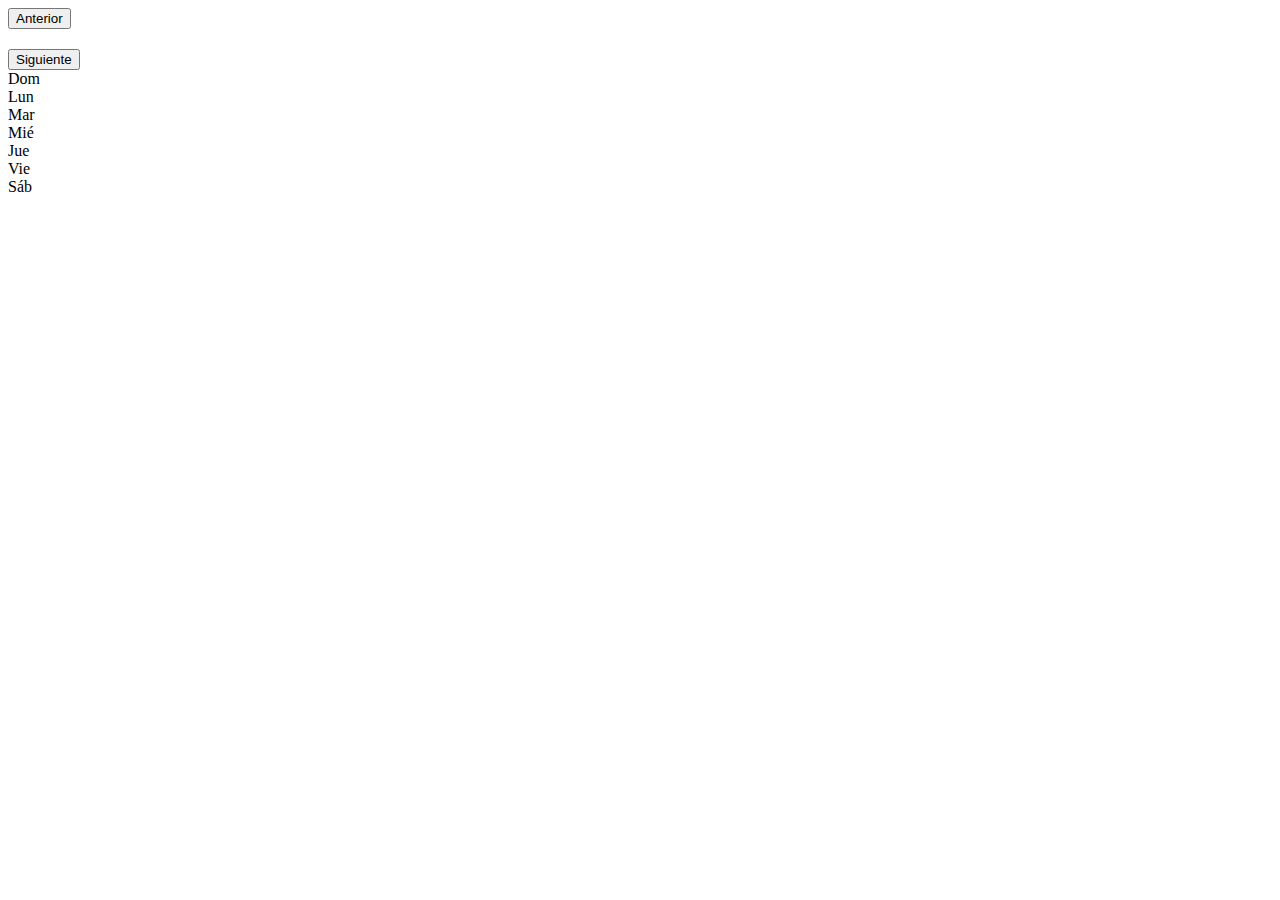
==== index.html @ 72f33170 "Actualizar 1" ====
<!DOCTYPE html>
<html lang="es">
<head>
    <meta charset="UTF-8">
    <meta name="viewport" content="width=device-width, initial-scale=1.0">
    <title>Calendario Básico</title>
    <link href="styles.css" rel="stylesheet">
</head>
<body>
    <div class="calendar-container">
        <div class="calendar-header">
            <button id="prevMonth">Anterior</button>
            <h2 id="monthYear"></h2>
            <button id="nextMonth">Siguiente</button>
        </div>
        <div class="calendar-grid">
            <div class="day-name">Dom</div>
            <div class="day-name">Lun</div>
            <div class="day-name">Mar</div>
            <div class="day-name">Mié</div>
            <div class="day-name">Jue</div>
            <div class="day-name">Vie</div>
            <div class="day-name">Sáb</div>
            <div id="calendarDays" class="calendar-days"></div>
        </div>
    </div>

    <script src="script.js"></script>
</body>
</html>
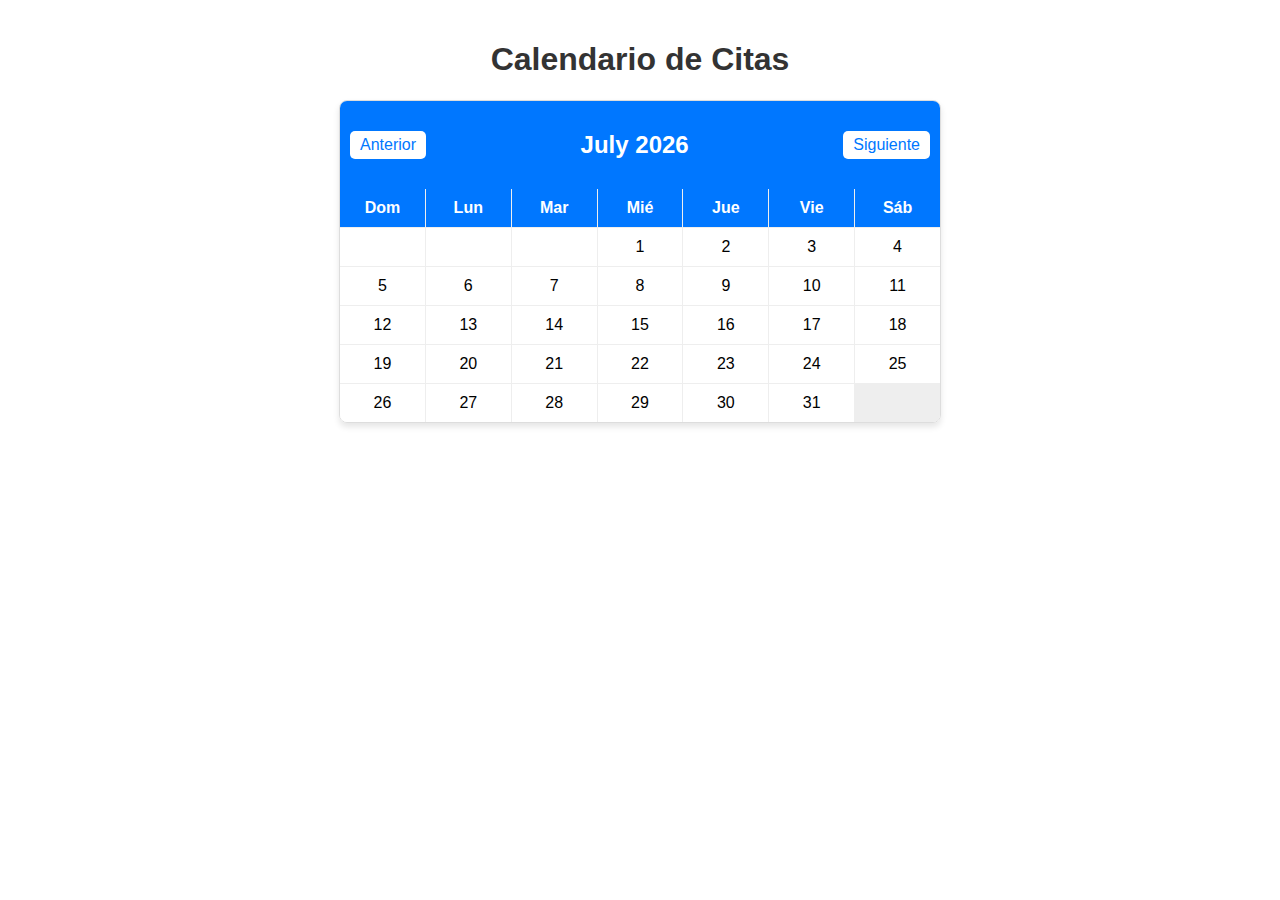
==== commit 4f379cfe: "Add files via upload" ====
--- a/index.html
+++ b/index.html
@@ -1,30 +1,31 @@
-<!DOCTYPE html>
-<html lang="es">
-<head>
-    <meta charset="UTF-8">
-    <meta name="viewport" content="width=device-width, initial-scale=1.0">
-    <title>Calendario Básico</title>
-    <link href="styles.css" rel="stylesheet">
-</head>
-<body>
-    <div class="calendar-container">
-        <div class="calendar-header">
-            <button id="prevMonth">Anterior</button>
-            <h2 id="monthYear"></h2>
-            <button id="nextMonth">Siguiente</button>
-        </div>
-        <div class="calendar-grid">
-            <div class="day-name">Dom</div>
-            <div class="day-name">Lun</div>
-            <div class="day-name">Mar</div>
-            <div class="day-name">Mié</div>
-            <div class="day-name">Jue</div>
-            <div class="day-name">Vie</div>
-            <div class="day-name">Sáb</div>
-            <div id="calendarDays" class="calendar-days"></div>
-        </div>
-    </div>
-
-    <script src="script.js"></script>
-</body>
-</html>
+<!DOCTYPE html>
+<html lang="es">
+<head>
+    <meta charset="UTF-8">
+    <meta name="viewport" content="width=device-width, initial-scale=1.0">
+    <title>Agenda de Citas</title>
+    <link href="styles.css" rel="stylesheet"> <!-- Enlace al archivo de estilos -->
+</head>
+<body>
+    <h1>Calendario de Citas</h1>
+    <div id="calendar-container">
+        <div id="calendar-header">
+            <button id="prev-month">Anterior</button>
+            <h2 id="current-month-year"></h2>
+            <button id="next-month">Siguiente</button>
+        </div>
+        <div id="calendar-grid">
+            <!-- Fila para las etiquetas de los días -->
+            <div class="day-label">Dom</div>
+            <div class="day-label">Lun</div>
+            <div class="day-label">Mar</div>
+            <div class="day-label">Mié</div>
+            <div class="day-label">Jue</div>
+            <div class="day-label">Vie</div>
+            <div class="day-label">Sáb</div>
+        </div>
+    </div>
+
+    <script src="script.js"></script> <!-- Enlace al archivo de script -->
+</body>
+</html>
--- a/styles.css
+++ b/styles.css
@@ -0,0 +1,149 @@
+/* Estilos básicos para el calendario */
+body {
+    font-family: Arial, sans-serif;
+    display: flex;
+    flex-direction: column;
+    align-items: center;
+    margin: 0;
+    padding: 20px;
+}
+
+h1 {
+    color: #333;
+    text-align: center;
+}
+
+#calendar-container {
+    width: 100%;
+    max-width: 600px;
+    border: 1px solid #ddd;
+    border-radius: 8px;
+    overflow: hidden;
+    box-shadow: 0px 4px 6px rgba(0, 0, 0, 0.1);
+}
+
+#calendar-header {
+    display: flex;
+    justify-content: space-between;
+    align-items: center;
+    background-color: #0077ff;
+    color: white;
+    padding: 10px;
+}
+
+#calendar-header button {
+    background-color: white;
+    color: #0077ff;
+    border: none;
+    padding: 5px 10px;
+    font-size: 1rem;
+    cursor: pointer;
+    border-radius: 5px;
+    transition: background-color 0.3s ease;
+}
+
+#calendar-header button:hover {
+    background-color: #f0f0f0;
+}
+
+#calendar-grid {
+    display: grid;
+    grid-template-columns: repeat(7, 1fr);
+    gap: 1px;
+    background-color: #eee;
+}
+
+/* Estilos para las etiquetas de los días */
+.day-label {
+    background-color: #0077ff;
+    color: white;
+    padding: 10px;
+    text-align: center;
+    font-weight: bold;
+}
+
+#calendar-grid div:not(.day-label) {
+    background-color: #fff;
+    padding: 10px;
+    text-align: center;
+    cursor: pointer;
+}
+
+#calendar-grid div:not(.day-label):hover {
+    background-color: #f0f0f0;
+}
+
+/* Estilos para la página de horas */
+#day-container {
+    width: 100%;
+    max-width: 600px;
+    margin: 20px auto;
+    padding: 10px;
+    border: 1px solid #ddd;
+    border-radius: 8px;
+    background-color: #f9f9f9;
+}
+
+#selected-date {
+    text-align: center;
+    color: #0077ff;
+    margin-bottom: 15px;
+}
+
+#hours-list {
+    display: grid;
+    grid-template-columns: repeat(4, 1fr);
+    gap: 10px;
+}
+
+.hour-slot {
+    padding: 10px;
+    text-align: center;
+    background-color: #0077ff;
+    color: white;
+    cursor: pointer;
+    border-radius: 5px;
+    transition: background-color 0.3s ease;
+}
+
+.hour-slot:hover {
+    background-color: #005bb5;
+}
+
+.hour-slot.booked {
+    background-color: #ccc;
+    cursor: not-allowed;
+}
+
+
+/* Estilos Responsive */
+@media (max-width: 768px) {
+    #calendar-header {
+        flex-direction: column;
+    }
+
+    #calendar-header button {
+        width: 100%;
+        margin-bottom: 5px;
+    }
+
+    #calendar-grid div:not(.day-label) {
+        padding: 8px;
+        font-size: 0.9rem;
+    }
+}
+
+@media (max-width: 480px) {
+    #calendar-grid {
+        grid-template-columns: repeat(4, 1fr); /* Ajusta para pantallas muy pequeñas */
+    }
+
+    #calendar-header h2 {
+        font-size: 1.2rem;
+    }
+
+    #calendar-grid div:not(.day-label) {
+        padding: 6px;
+        font-size: 0.8rem;
+    }
+}
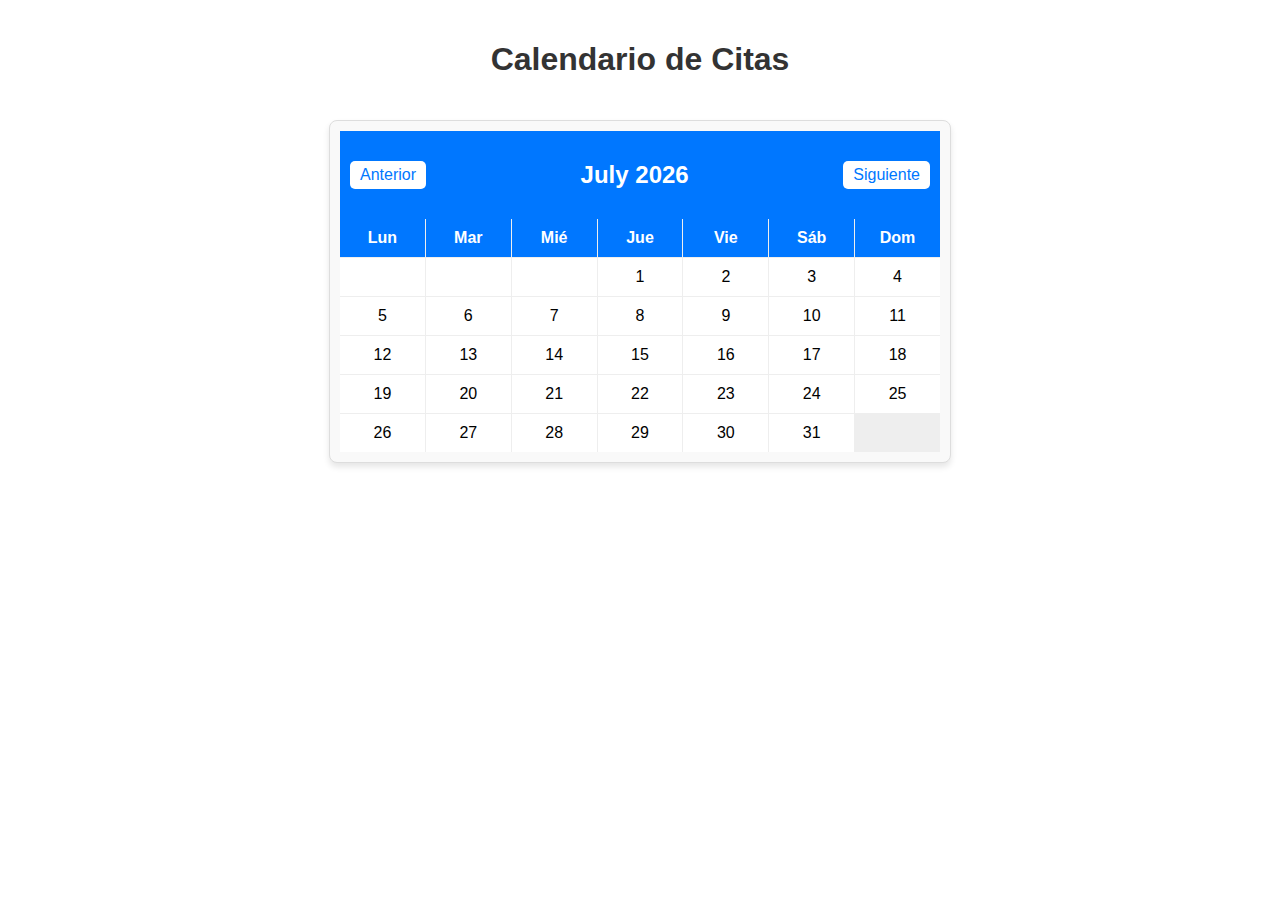
==== commit 3ce9450f: "Update index.html" ====
--- a/index.html
+++ b/index.html
@@ -16,13 +16,13 @@
         </div>
         <div id="calendar-grid">
             <!-- Fila para las etiquetas de los días -->
-            <div class="day-label">Dom</div>
             <div class="day-label">Lun</div>
             <div class="day-label">Mar</div>
             <div class="day-label">Mié</div>
             <div class="day-label">Jue</div>
             <div class="day-label">Vie</div>
             <div class="day-label">Sáb</div>
+            <div class="day-label">Dom</div>
         </div>
     </div>
 
--- a/styles.css
+++ b/styles.css
@@ -1,4 +1,4 @@
-/* Estilos básicos para el calendario */
+/* Estilos básicos */
 body {
     font-family: Arial, sans-serif;
     display: flex;
@@ -13,15 +13,18 @@
     text-align: center;
 }
 
-#calendar-container {
+#calendar-container, #day-container {
     width: 100%;
     max-width: 600px;
+    margin: 20px auto;
+    padding: 10px;
     border: 1px solid #ddd;
     border-radius: 8px;
-    overflow: hidden;
+    background-color: #f9f9f9;
     box-shadow: 0px 4px 6px rgba(0, 0, 0, 0.1);
 }
 
+/* Estilos del calendario */
 #calendar-header {
     display: flex;
     justify-content: space-between;
@@ -48,12 +51,11 @@
 
 #calendar-grid {
     display: grid;
-    grid-template-columns: repeat(7, 1fr);
+    grid-template-columns: repeat(7, 1fr); /* Siempre 7 columnas para vista mensual */
     gap: 1px;
     background-color: #eee;
 }
 
-/* Estilos para las etiquetas de los días */
 .day-label {
     background-color: #0077ff;
     color: white;
@@ -62,37 +64,29 @@
     font-weight: bold;
 }
 
-#calendar-grid div:not(.day-label) {
+.day-cell {
     background-color: #fff;
     padding: 10px;
     text-align: center;
     cursor: pointer;
+    transition: background-color 0.3s ease;
 }
 
-#calendar-grid div:not(.day-label):hover {
+.day-cell:hover {
     background-color: #f0f0f0;
 }
 
-/* Estilos para la página de horas */
-#day-container {
-    width: 100%;
-    max-width: 600px;
-    margin: 20px auto;
-    padding: 10px;
-    border: 1px solid #ddd;
-    border-radius: 8px;
-    background-color: #f9f9f9;
-}
-
+/* Estilos de horas */
 #selected-date {
     text-align: center;
     color: #0077ff;
     margin-bottom: 15px;
+    font-size: 1.2rem;
 }
 
 #hours-list {
     display: grid;
-    grid-template-columns: repeat(4, 1fr);
+    grid-template-columns: repeat(4, 1fr); /* Inicialmente 4 columnas para la vista de horas */
     gap: 10px;
 }
 
@@ -115,35 +109,48 @@
     cursor: not-allowed;
 }
 
-
-/* Estilos Responsive */
+/* Responsividad */
 @media (max-width: 768px) {
     #calendar-header {
         flex-direction: column;
     }
-
     #calendar-header button {
         width: 100%;
         margin-bottom: 5px;
     }
-
-    #calendar-grid div:not(.day-label) {
-        padding: 8px;
+    .day-cell, .day-label {
+        padding: 8px; /* Reducir padding en dispositivos medianos */
         font-size: 0.9rem;
+    }
+    #hours-list {
+        grid-template-columns: repeat(2, 1fr); /* Cambiar a 2 columnas en vista de horas */
     }
 }
 
 @media (max-width: 480px) {
+
     #calendar-grid {
-        grid-template-columns: repeat(4, 1fr); /* Ajusta para pantallas muy pequeñas */
+        display: grid;
+        grid-template-columns: repeat(7, 1fr); /* Siempre 7 columnas para vista mensual */
+        gap: 1px;
+        background-color: #eee;
     }
 
     #calendar-header h2 {
         font-size: 1.2rem;
     }
-
-    #calendar-grid div:not(.day-label) {
-        padding: 6px;
+    .day-cell, .day-label {
+        padding: 6px; /* Aún más pequeño para dispositivos móviles */
         font-size: 0.8rem;
     }
+    #hours-list {
+        grid-template-columns: 1fr; /* Cambiar a una columna en vista de horas para móviles */
+    }
+    .hour-slot {
+        padding: 8px;
+        font-size: 0.9rem;
+    }
+    #selected-date {
+        font-size: 1rem;
+    }
 }
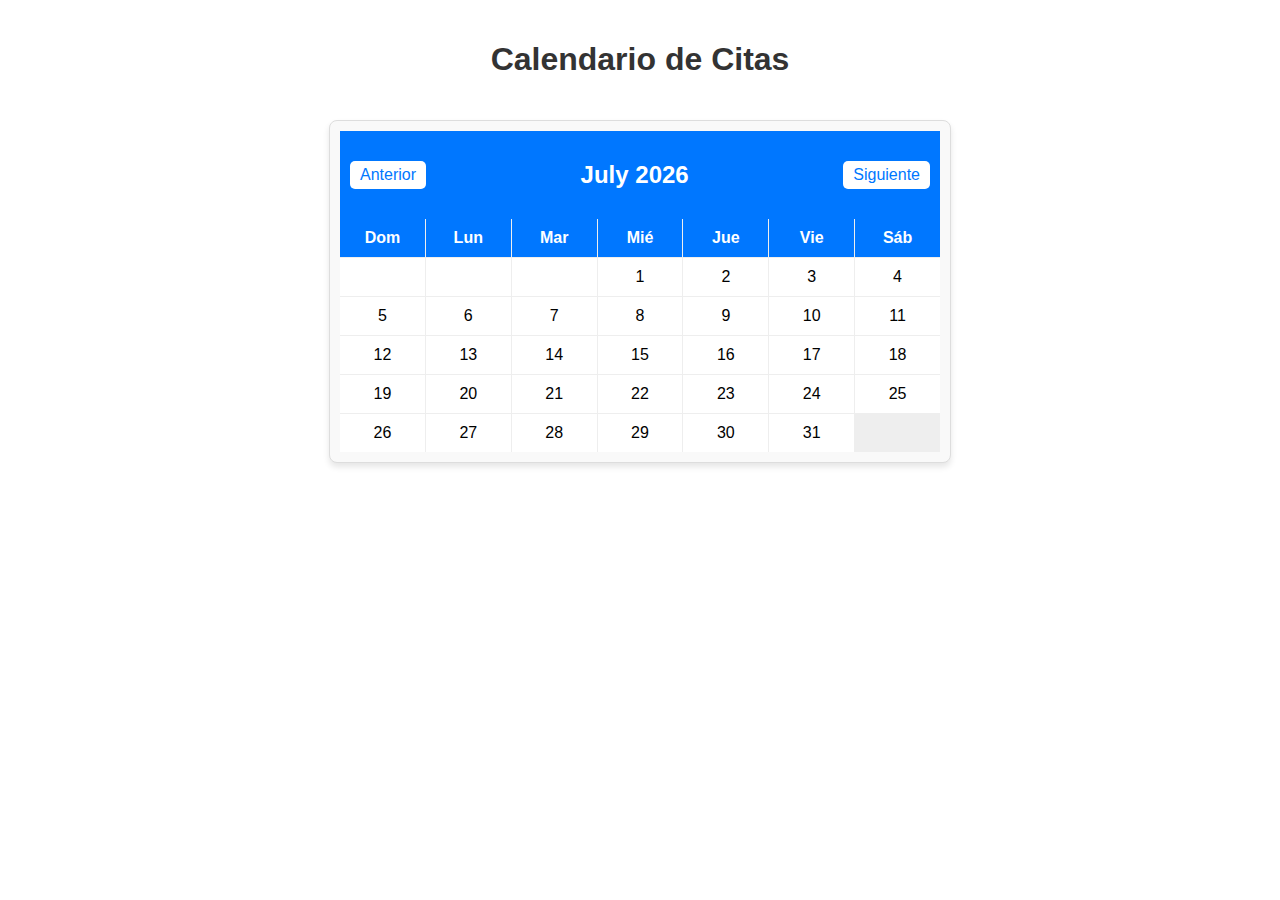
==== commit 22d83761: "Add files via upload" ====
--- a/index.html
+++ b/index.html
@@ -16,13 +16,13 @@
         </div>
         <div id="calendar-grid">
             <!-- Fila para las etiquetas de los días -->
+            <div class="day-label">Dom</div>
             <div class="day-label">Lun</div>
             <div class="day-label">Mar</div>
             <div class="day-label">Mié</div>
             <div class="day-label">Jue</div>
             <div class="day-label">Vie</div>
             <div class="day-label">Sáb</div>
-            <div class="day-label">Dom</div>
         </div>
     </div>
 
--- a/styles.css
+++ b/styles.css
@@ -111,6 +111,14 @@
 
 /* Responsividad */
 @media (max-width: 768px) {
+
+    #calendar-grid {
+        display: grid;
+        grid-template-columns: repeat(7, 1fr); /* Siempre 7 columnas para vista mensual */
+        gap: 1px;
+        background-color: #eee;
+    }
+
     #calendar-header {
         flex-direction: column;
     }
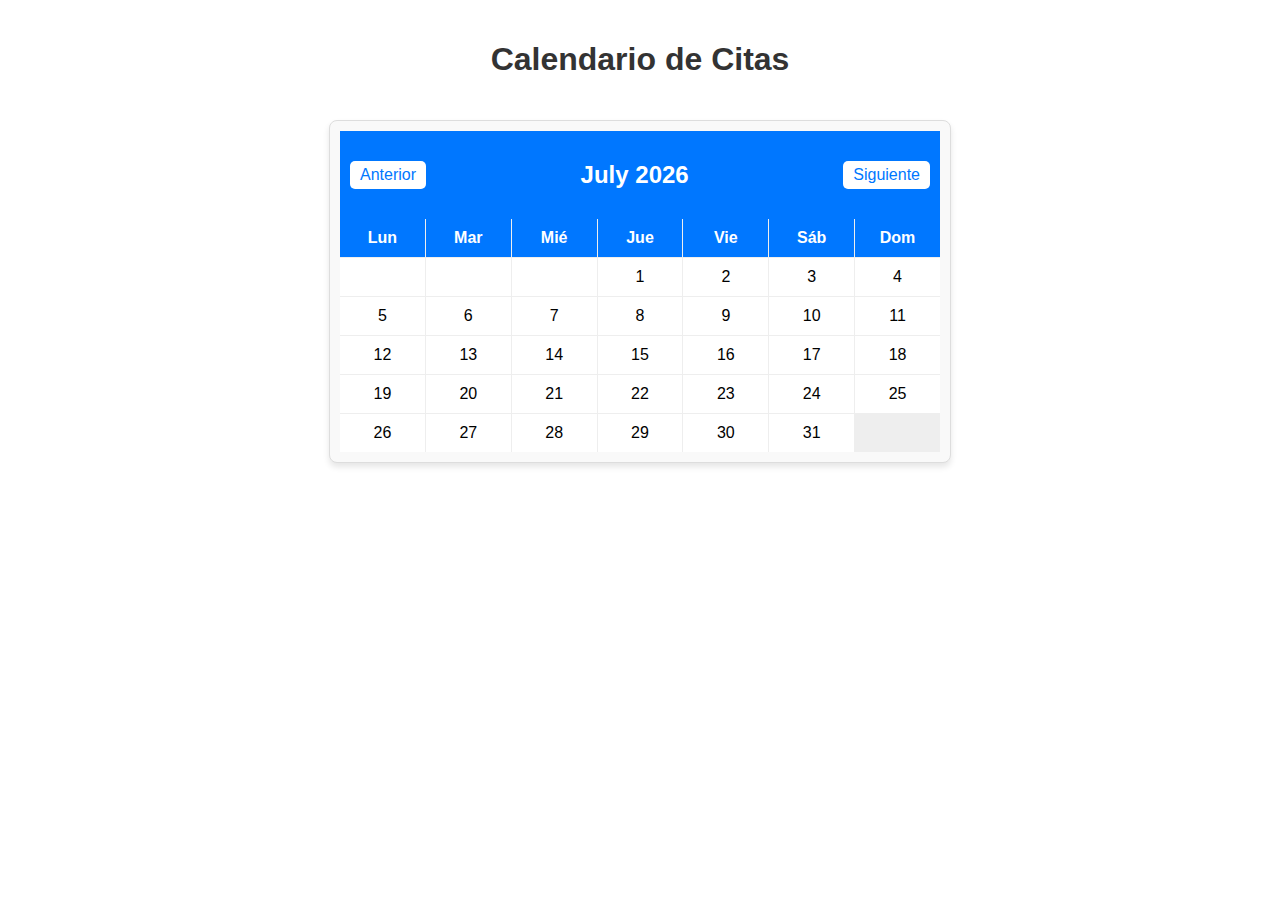
==== commit 09008cb5: "Add files via upload" ====
--- a/index.html
+++ b/index.html
@@ -16,13 +16,13 @@
         </div>
         <div id="calendar-grid">
             <!-- Fila para las etiquetas de los días -->
-            <div class="day-label">Dom</div>
             <div class="day-label">Lun</div>
             <div class="day-label">Mar</div>
             <div class="day-label">Mié</div>
             <div class="day-label">Jue</div>
             <div class="day-label">Vie</div>
             <div class="day-label">Sáb</div>
+            <div class="day-label">Dom</div>
         </div>
     </div>
 
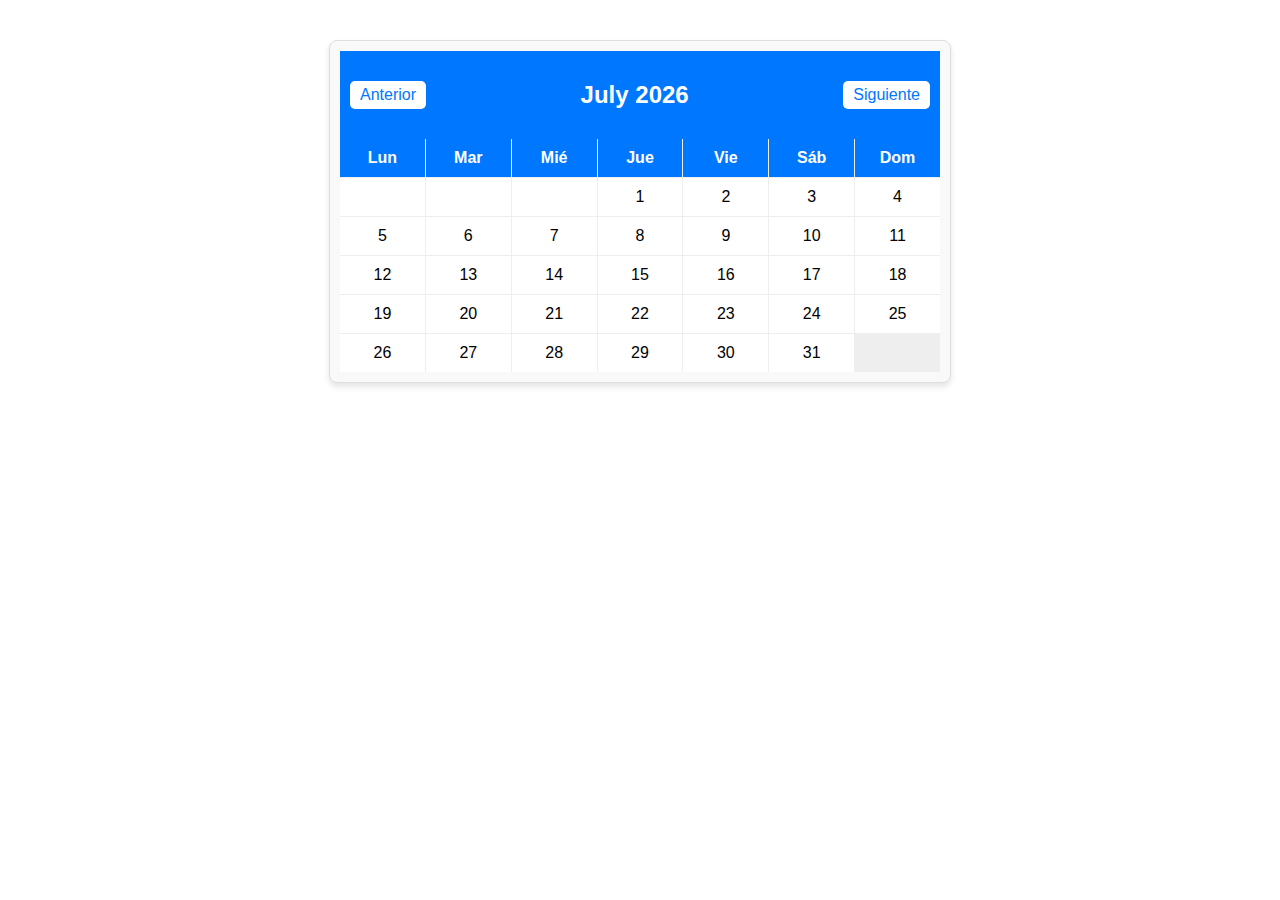
==== commit 0207569d: "Add files via upload" ====
--- a/index.html
+++ b/index.html
@@ -3,11 +3,10 @@
 <head>
     <meta charset="UTF-8">
     <meta name="viewport" content="width=device-width, initial-scale=1.0">
-    <title>Agenda de Citas</title>
+    <title>Cuaditch</title>
     <link href="styles.css" rel="stylesheet"> <!-- Enlace al archivo de estilos -->
 </head>
 <body>
-    <h1>Calendario de Citas</h1>
     <div id="calendar-container">
         <div id="calendar-header">
             <button id="prev-month">Anterior</button>
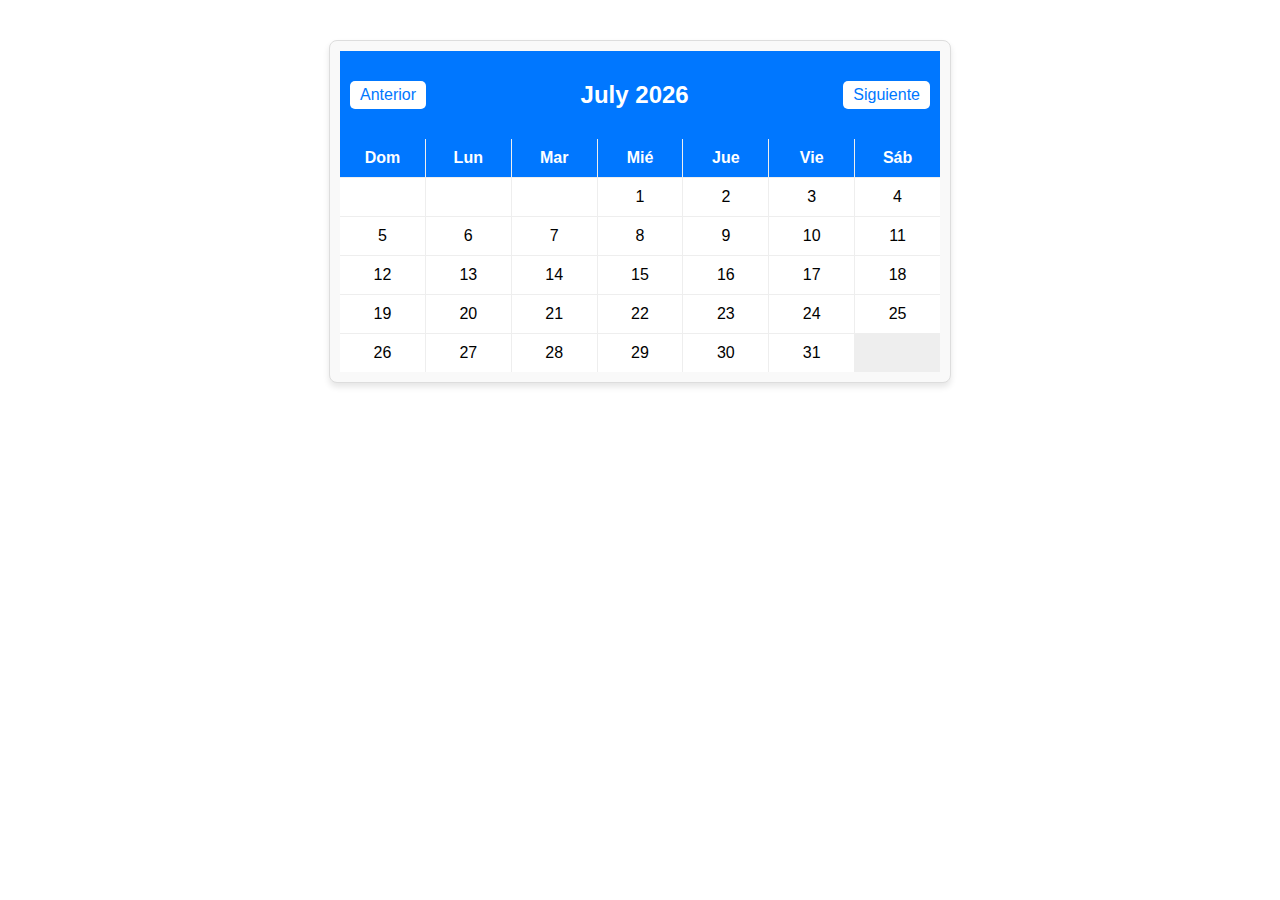
==== commit 60a6247a: "Actualizar index.html" ====
--- a/index.html
+++ b/index.html
@@ -14,14 +14,14 @@
             <button id="next-month">Siguiente</button>
         </div>
         <div id="calendar-grid">
-            <!-- Fila para las etiquetas de los días -->
+            <!-- Fila para las etiquetas de los días -->
+            <div class="day-label">Dom</div>
             <div class="day-label">Lun</div>
             <div class="day-label">Mar</div>
             <div class="day-label">Mié</div>
             <div class="day-label">Jue</div>
             <div class="day-label">Vie</div>
             <div class="day-label">Sáb</div>
-            <div class="day-label">Dom</div>
         </div>
     </div>
 
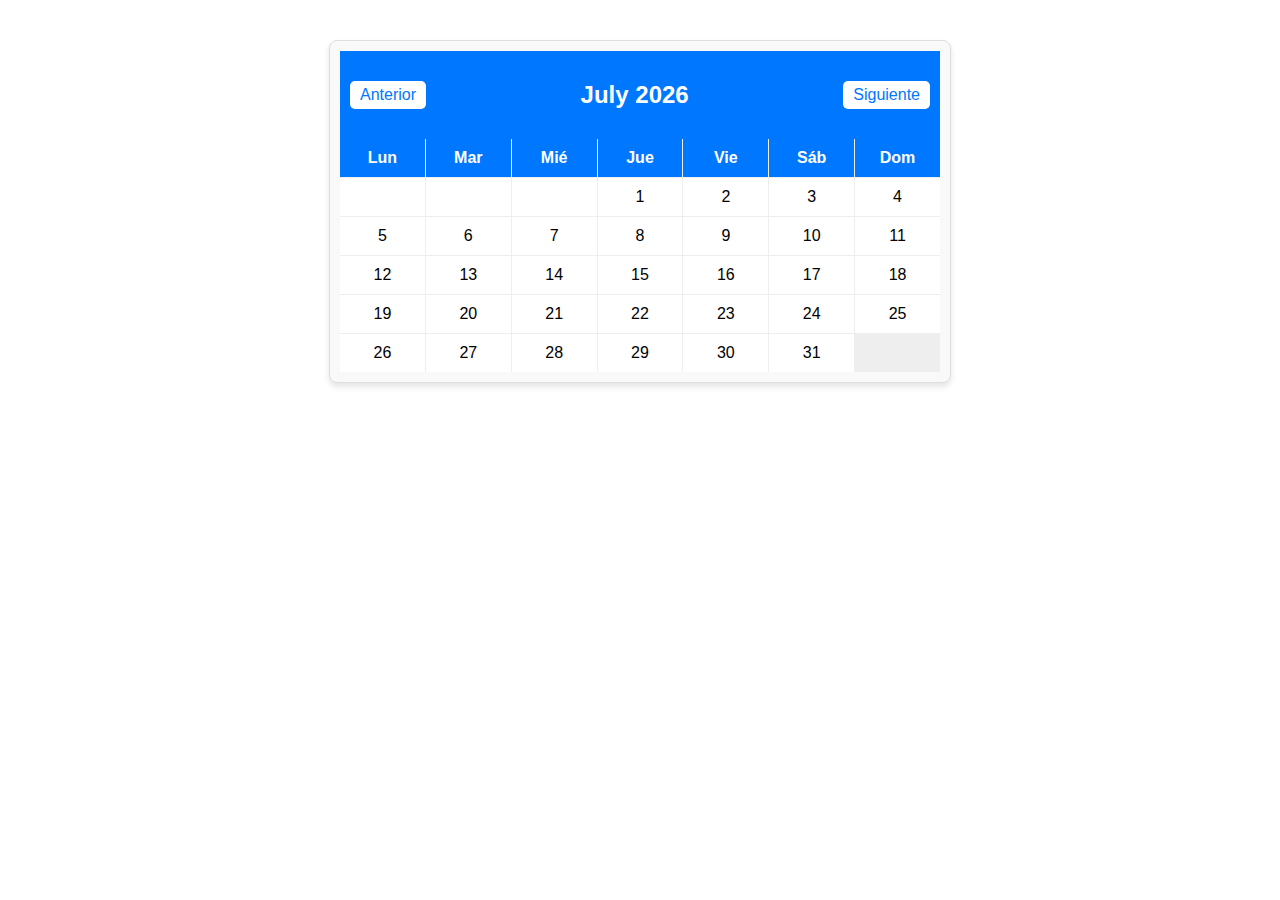
==== commit bf09fe87: "Add files via upload" ====
--- a/index.html
+++ b/index.html
@@ -14,14 +14,14 @@
             <button id="next-month">Siguiente</button>
         </div>
         <div id="calendar-grid">
-            <!-- Fila para las etiquetas de los días -->
-            <div class="day-label">Dom</div>
+            <!-- Fila para las etiquetas de los días -->
             <div class="day-label">Lun</div>
             <div class="day-label">Mar</div>
             <div class="day-label">Mié</div>
             <div class="day-label">Jue</div>
             <div class="day-label">Vie</div>
             <div class="day-label">Sáb</div>
+            <div class="day-label">Dom</div>
         </div>
     </div>
 
--- a/styles.css
+++ b/styles.css
@@ -109,55 +109,87 @@
     cursor: not-allowed;
 }
 
+/* Estilos para el Modal */
+.modal {
+    display: none;
+    position: fixed;
+    z-index: 1;
+    left: 0;
+    top: 0;
+    width: 100%;
+    height: 100%;
+    background-color: rgba(0, 0, 0, 0.5);
+}
+
+.modal-content {
+    background-color: #fff;
+    margin: 15% auto;
+    padding: 20px;
+    border-radius: 8px;
+    width: 80%;
+    max-width: 400px;
+}
+
+.close {
+    color: #aaa;
+    float: right;
+    font-size: 28px;
+    font-weight: bold;
+    cursor: pointer;
+}
+
+.close:hover {
+    color: #000;
+}
+
 /* Responsividad */
 @media (max-width: 768px) {
-
     #calendar-grid {
-        display: grid;
-        grid-template-columns: repeat(7, 1fr); /* Siempre 7 columnas para vista mensual */
-        gap: 1px;
-        background-color: #eee;
+        grid-template-columns: repeat(7, 1fr); /* Mantiene 7 columnas para vista mensual */
     }
 
     #calendar-header {
         flex-direction: column;
     }
+
     #calendar-header button {
         width: 100%;
         margin-bottom: 5px;
     }
+
     .day-cell, .day-label {
         padding: 8px; /* Reducir padding en dispositivos medianos */
         font-size: 0.9rem;
     }
+
     #hours-list {
         grid-template-columns: repeat(2, 1fr); /* Cambiar a 2 columnas en vista de horas */
     }
 }
 
 @media (max-width: 480px) {
-
     #calendar-grid {
-        display: grid;
-        grid-template-columns: repeat(7, 1fr); /* Siempre 7 columnas para vista mensual */
-        gap: 1px;
-        background-color: #eee;
+        grid-template-columns: repeat(7, 1fr); /* Mantiene 7 columnas para vista mensual */
     }
 
     #calendar-header h2 {
         font-size: 1.2rem;
     }
+
     .day-cell, .day-label {
-        padding: 6px; /* Aún más pequeño para dispositivos móviles */
+        padding: 6px; /* Más pequeño para dispositivos móviles */
         font-size: 0.8rem;
     }
+
     #hours-list {
         grid-template-columns: 1fr; /* Cambiar a una columna en vista de horas para móviles */
     }
+
     .hour-slot {
         padding: 8px;
         font-size: 0.9rem;
     }
+
     #selected-date {
         font-size: 1rem;
     }
